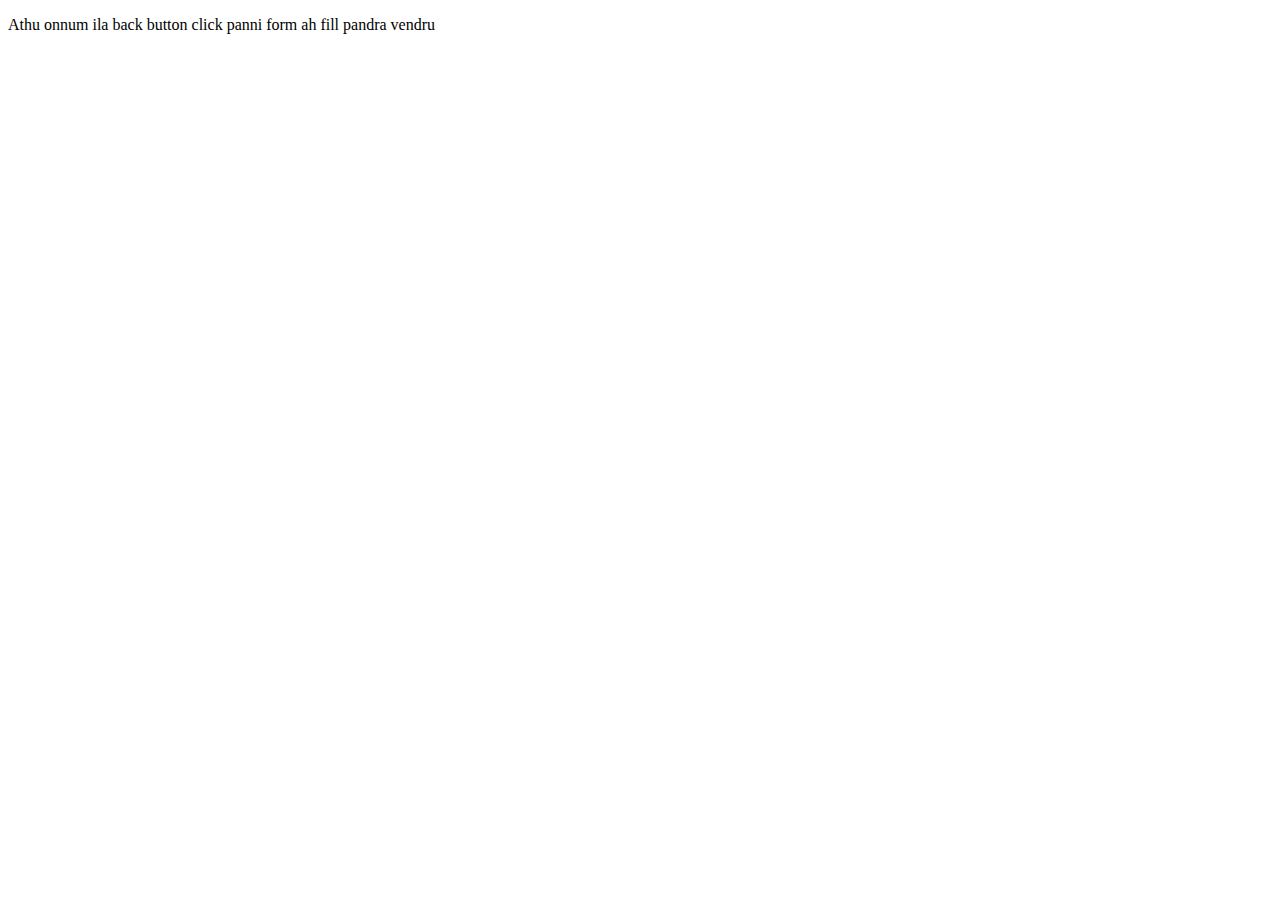
==== summa.html @ ffdeb084 "Update and rename html/summa.html to summa.html" ====
<!DOCTYPE html>
<html lang="en">
<head>
    <meta charset="UTF-8">
    <meta name="viewport" content="width=device-width, initial-scale=1.0">
    <title>Summa</title>
</head>
<body>
    <p>Athu onnum ila back button click panni form ah fill pandra vendru</p>
</body>
</html>
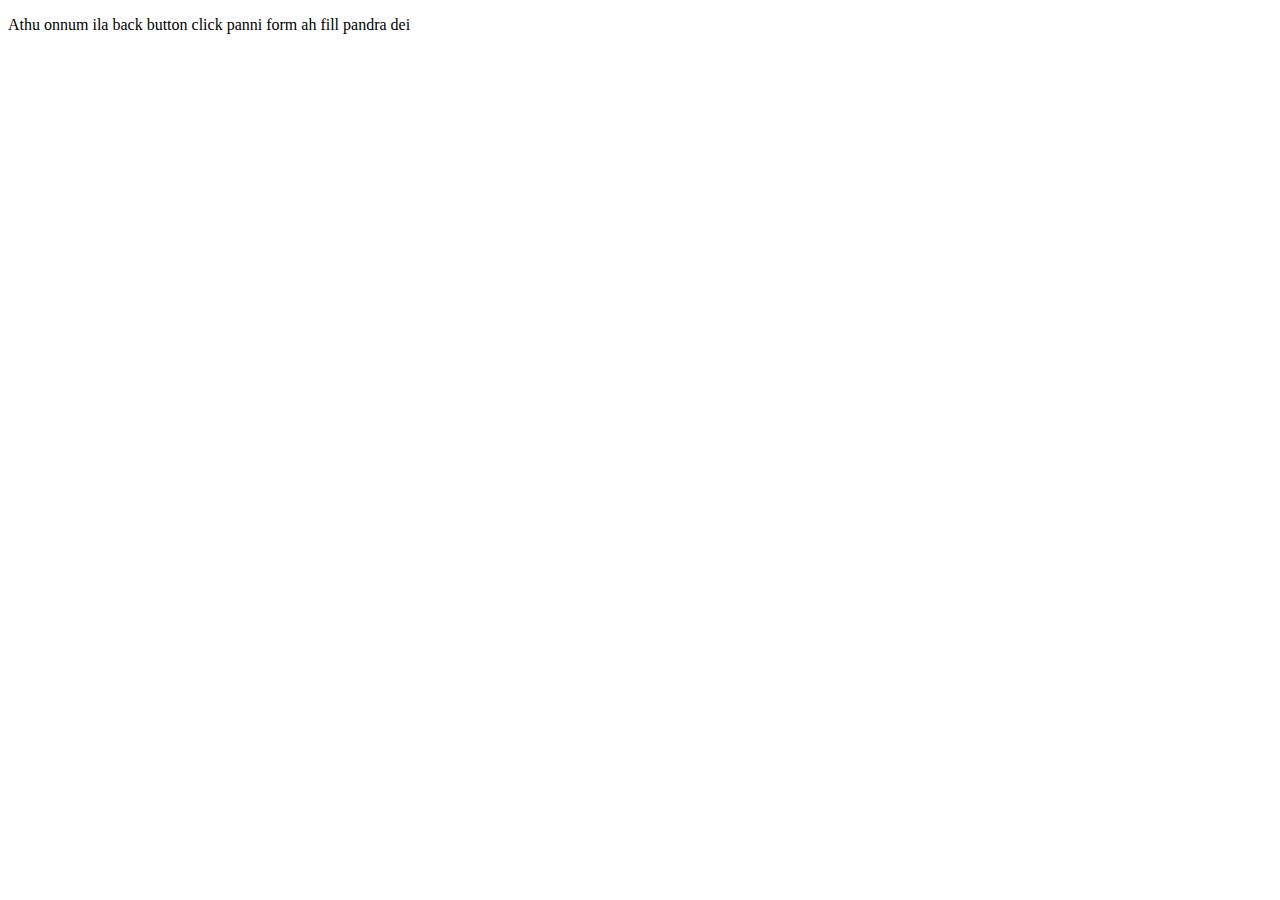
==== commit 56ed8fba: "Update summa.html" ====
--- a/summa.html
+++ b/summa.html
@@ -6,6 +6,6 @@
     <title>Summa</title>
 </head>
 <body>
-    <p>Athu onnum ila back button click panni form ah fill pandra vendru</p>
+    <p>Athu onnum ila back button click panni form ah fill pandra dei</p>
 </body>
 </html>
